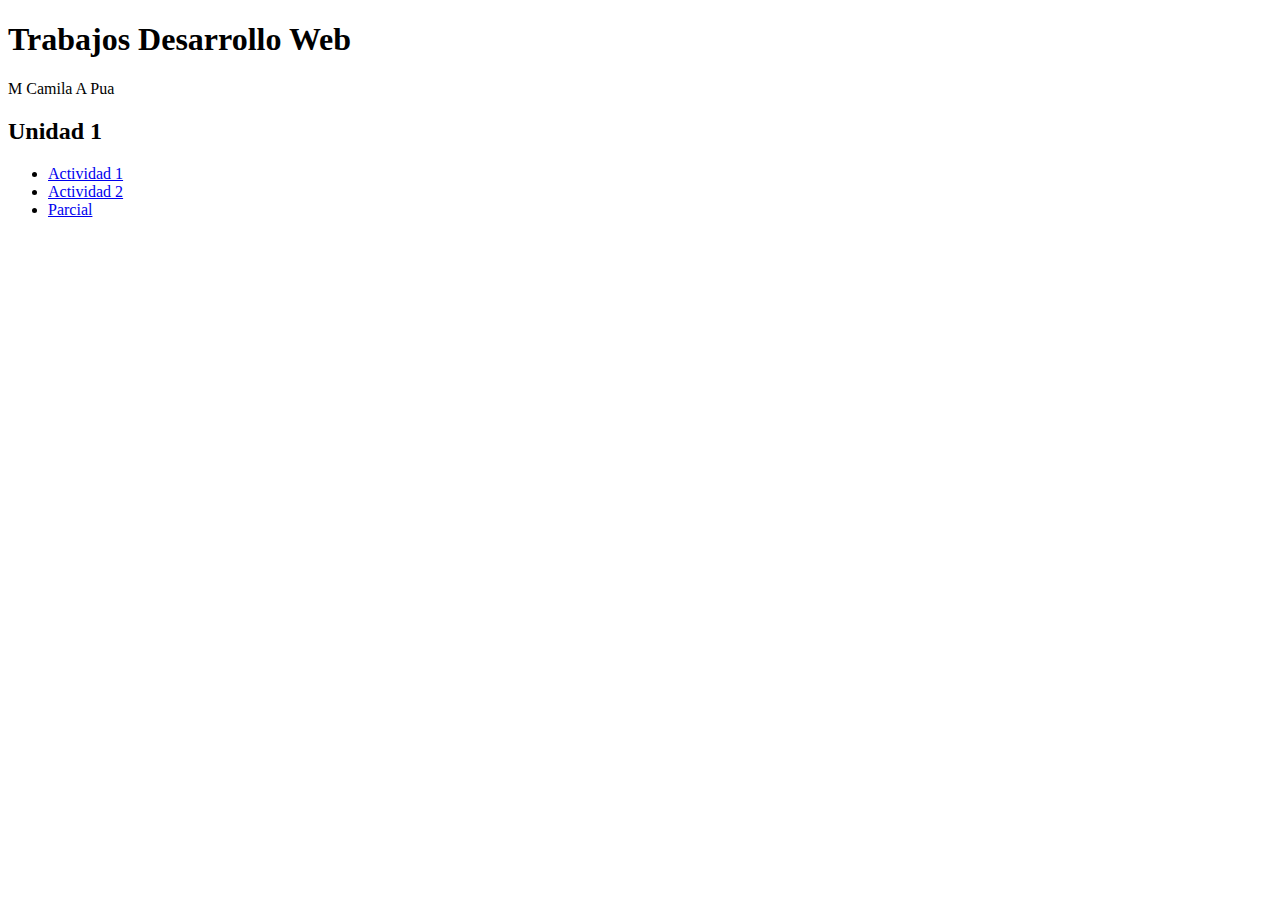
==== index.html @ 5ee8ff2d "Page to show my desarrollo web projects" ====
<!DOCTYPE html>
<html lang="en">

<head>
    <meta charset="UTF-8">
    <meta name="viewport" content="width=device-width, initial-scale=1.0">
    <title>Camila Pua - Desarrollo Web</title>
</head>

<body>
    <h1>Trabajos Desarrollo Web</h1>
    <span>M Camila A Pua</span>
    <h2>Unidad 1</h2>
    <ul>
        <li>
            <a href="./desarrollo-web/escuela-natacion/index.html" target="_blank">Actividad 1</a>
        </li>
        <li>
            <a href="./desarrollo-web/natacion/index.html" target="_blank">Actividad 2</a>
        </li>
        <li>
            <a href="./desarrollo-web/digital-agency/index.html" target="_blank">Parcial</a>
        </li>
    </ul>
</body>

</html>
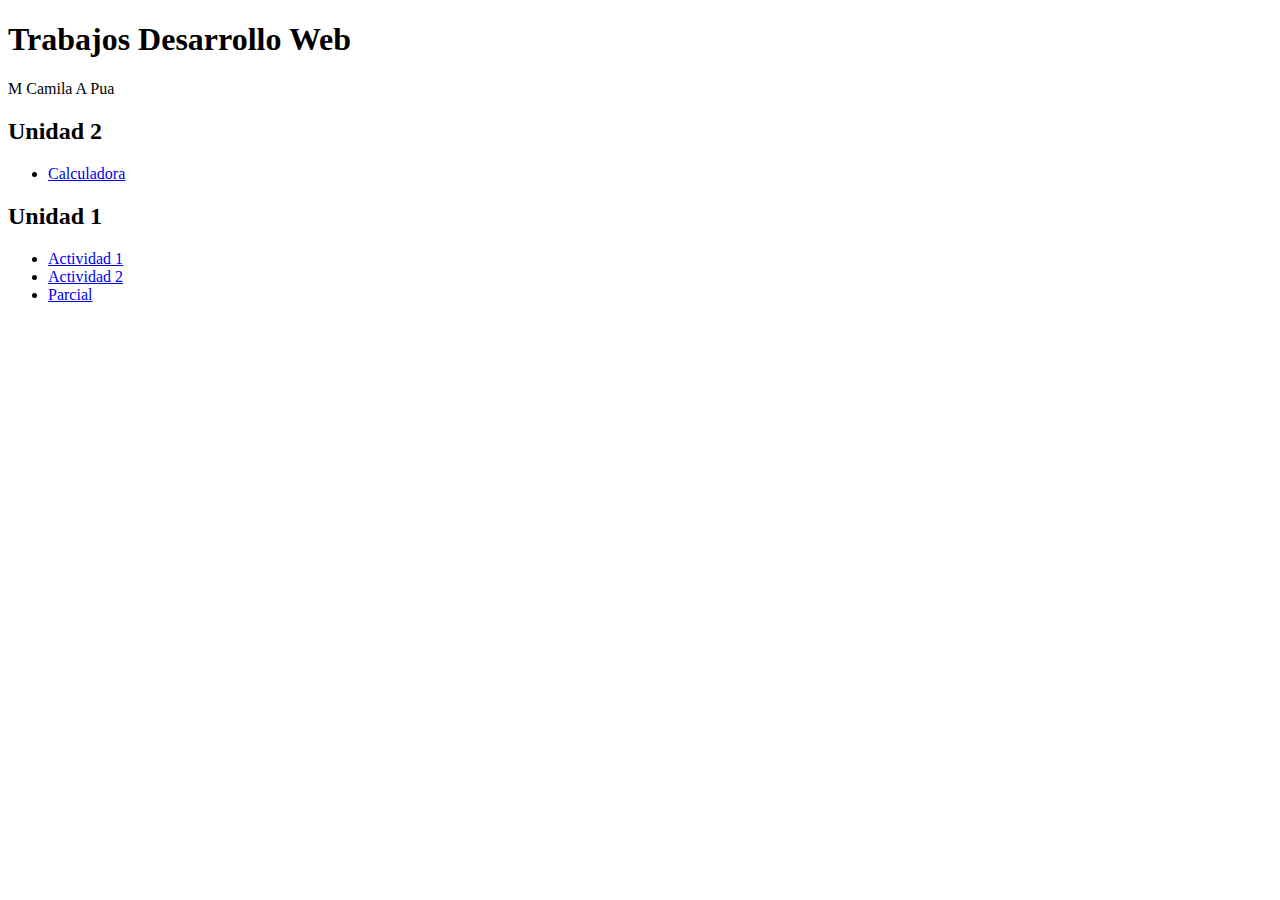
==== commit b9c91317: "Add default values to calculator" ====
--- a/index.html
+++ b/index.html
@@ -10,6 +10,12 @@
 <body>
     <h1>Trabajos Desarrollo Web</h1>
     <span>M Camila A Pua</span>
+    <h2>Unidad 2</h2>
+    <ul>
+        <li>
+            <a href="./desarrollo-web/calculadora/index.html" target="_blank">Calculadora</a>
+        </li>
+    </ul>
     <h2>Unidad 1</h2>
     <ul>
         <li>
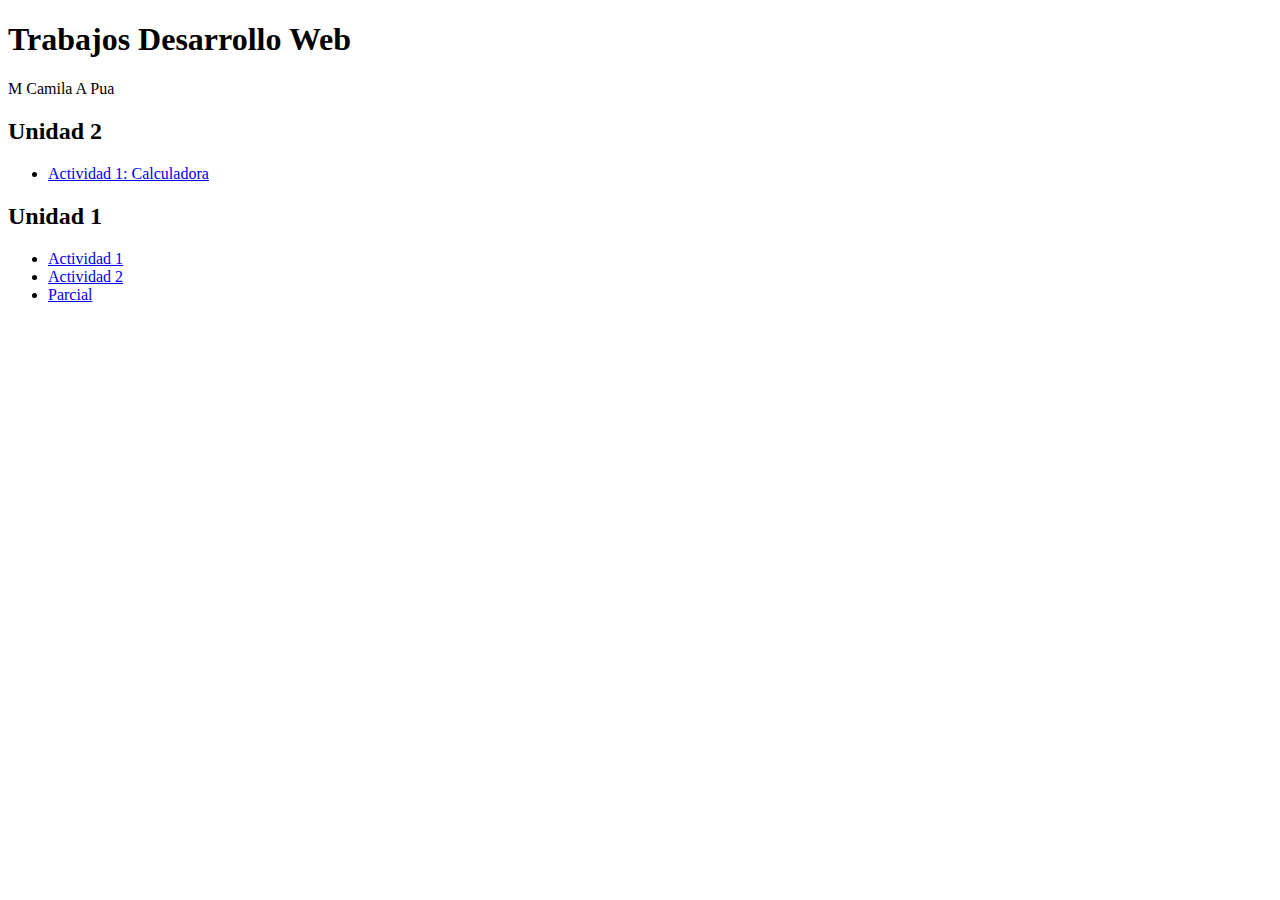
==== commit 9b830794: "Update index" ====
--- a/index.html
+++ b/index.html
@@ -13,7 +13,7 @@
     <h2>Unidad 2</h2>
     <ul>
         <li>
-            <a href="./desarrollo-web/calculadora/index.html" target="_blank">Calculadora</a>
+            <a href="./desarrollo-web/calculadora/index.html" target="_blank">Actividad 1: Calculadora</a>
         </li>
     </ul>
     <h2>Unidad 1</h2>
